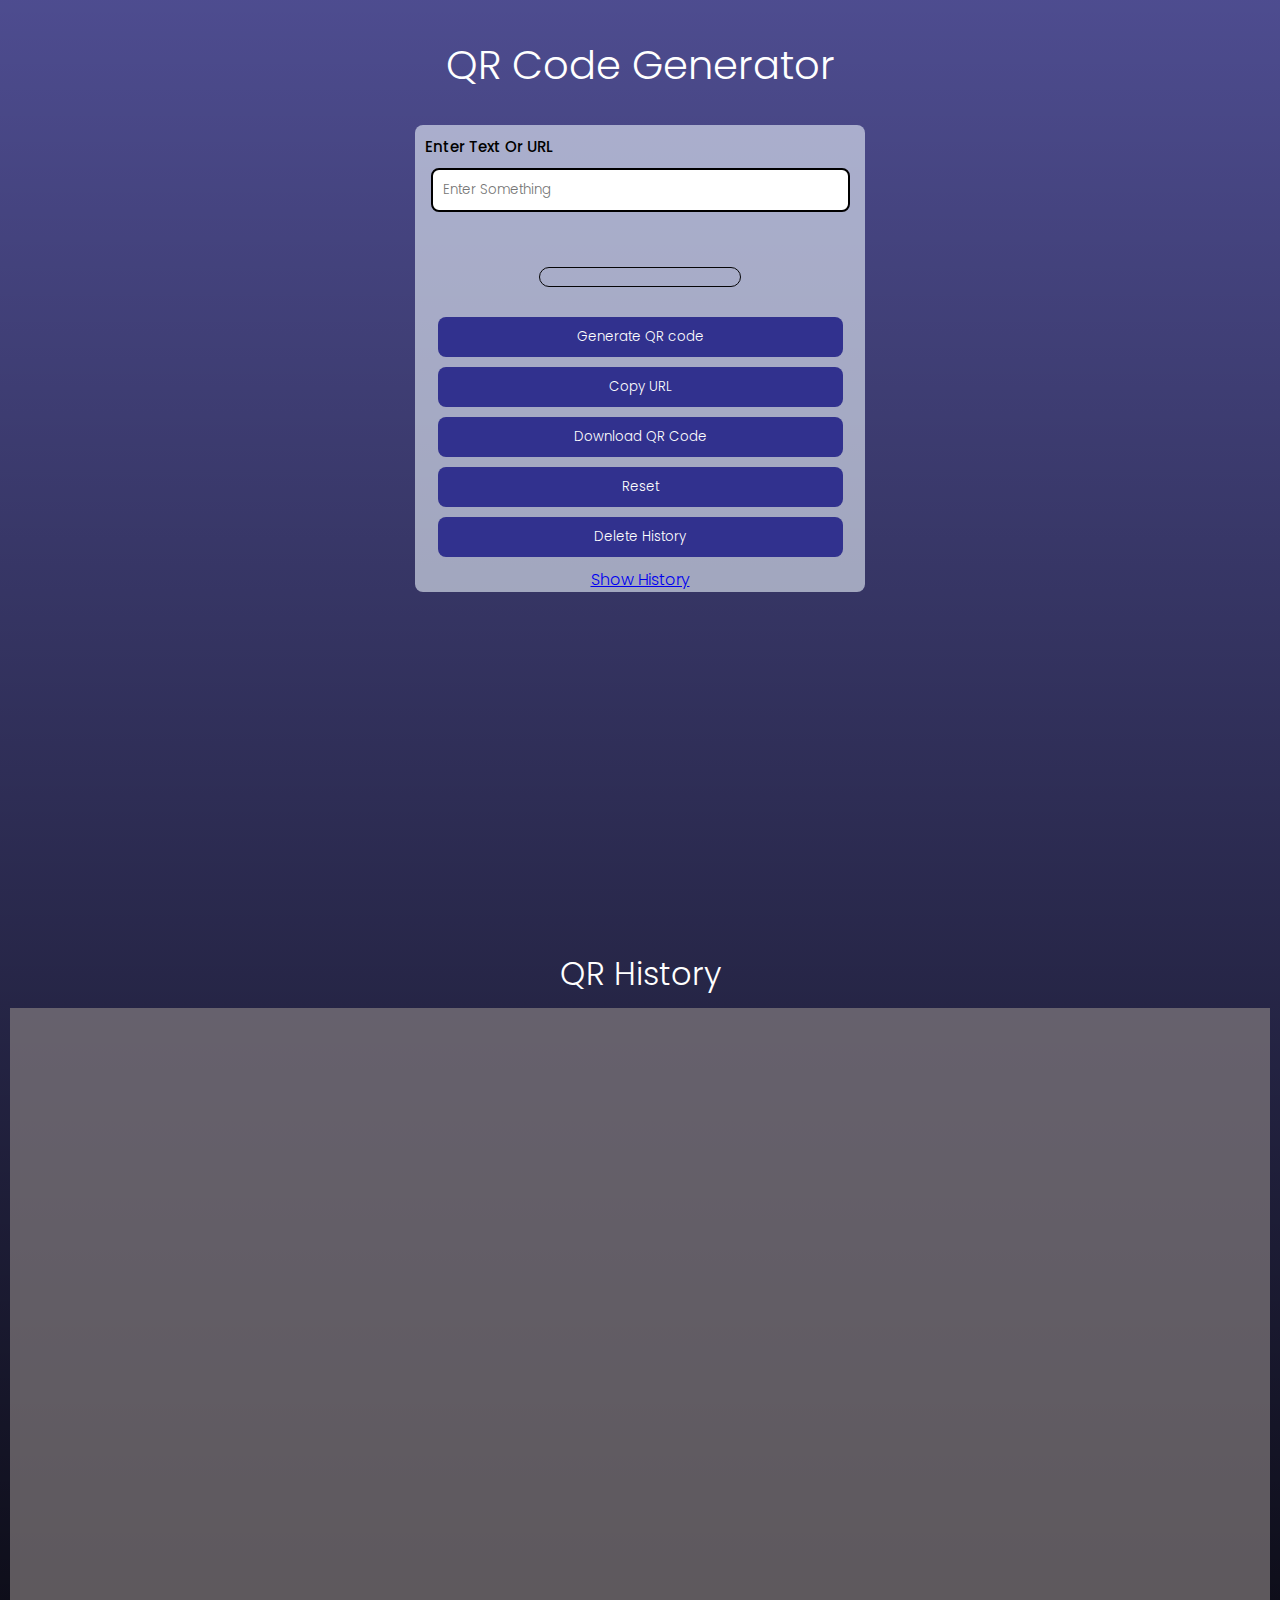
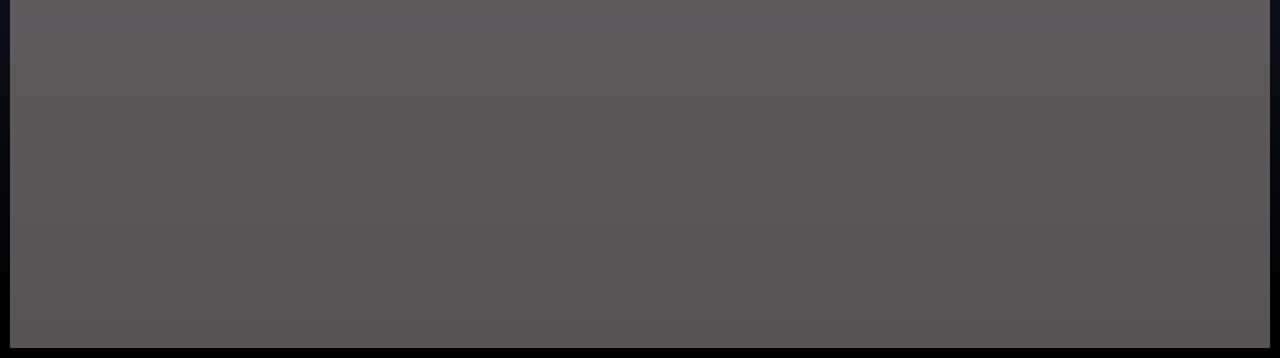
==== index.html @ 388f55bd "add delete history button" ====
<!DOCTYPE html>
<html lang="en">
<head>
    <meta charset="UTF-8">
    <meta name="viewport" content="width=device-width, initial-scale=1.0">
    <title>QR Generator</title>
    <link rel="stylesheet" href="index.css">
    <link rel="stylesheet" href="page2.html">
    <link rel="preconnect" href="https://fonts.googleapis.com">
    <link rel="preconnect" href="https://fonts.gstatic.com" crossorigin>
    <link href="https://fonts.googleapis.com/css2?family=Lato&family=Montserrat&family=Nunito&family=Nunito+Sans:opsz@6..12&family=Poppins:wght@100;200;300;500&family=Quicksand:wght@400;500&family=Roboto:wght@300;400;500&family=Source+Sans+3&display=swap" rel="stylesheet">
    <link rel="icon" href="https://www.bing.com/images/search?view=detailV2&ccid=28IWve1P&id=38F23502818AF7E43650EF0B953BDA8E8DB4B2B9&thid=OIP.28IWve1Pqv7o7-ZusPN9iwHaHa&mediaurl=https%3a%2f%2fpngimg.com%2fuploads%2fqr_code%2fqr_code_PNG28.png&exph=1600&expw=1600&q=qrcode+icon&simid=608038950184092621&FORM=IRPRST&ck=43039B021BAAD6CC6F6211A4364F4617&selectedIndex=4&itb=1">
</head>
<body>
    <div id="page-1">
        <h1 id = "mainTitle">QR Code Generator</h1>
        <div class="container">
            <p>Enter Text Or URL</p>
            <div class="mainContainer">
                <input type="text" placeholder="Enter Something" id="qrText">
            </div>
            <div class="imgBox">
                <img src="" id="qrImg">
                <div class="progress"></div>
            </div>
            <button id="btn" class="btns">Generate QR code</button>
            <button id = "copybtn" class="btns">Copy URL</button>
            <button id = "downloadbtn" class="btns">Download QR Code</button>
            <button id = "resetbtn" class="btns">Reset</button>
            <button id = "historybtn" class="btns">Delete History</button>
            <a href="#page-2">Show History</a>
        </div>
    </div>

    <div id="page-2">
        <h1 id = "historyTitle">QR History</h1>
        <div class="addBox">
        </div>
    </div>

<script src="index.js"></script>
</body>
</html>
---- index.css ----
*{
    margin: 0px;
    padding: 0px;
    font-family: 'Poppins', sans-serif;
    font-weight: 300;
    scroll-behavior: smooth;
}

body{
    background-image: linear-gradient(to bottom,rgb(2 0 96 / 70%), rgb(0 0 0));
    /* height: 100vh; */
    width: 100%;
    background-repeat:no-repeat;
    background-size:cover;
    overflow: auto;
}

#page-1{
    height: 100vh;
}

.container{
    display: flex;
    flex-direction: column;
    align-items: center;
    width: 50vb;
    margin: 65px auto;
    background-color: rgba(240, 248, 255, 0.583);
    text-align: center;
    border-radius: 8px;
}

#mainTitle{
    color: rgb(255, 255, 255);
    text-align: center;
    position: relative;
    top: 2.2rem;
    font-size: 40px;
}

.mainContainer{
    width: 100%;
}

.container p {
    align-self: start;
    font-size: 15px;
    text-align: start;
    padding: 10px;
    font-weight: 500;
    cursor: pointer;
    transition: all 0.2s ;
}

#qrText{
    padding-left: 10px;
    width: 90%;
    height: 40px;
    border: 2px solid black;
    border-radius: 8px;
    cursor: pointer;
    transition: all 0.2s ;

}

.btns{
    width: 90%;
    height: 40px;
    border: none;
    border-radius: 8px;
    cursor: pointer;
    background-color: rgb(49, 49, 142);
    color: white;
    margin-bottom: 10px;
    transition: margin 1s ;
}

.btns:active{
    background-color: rgb(0, 0, 0);
}

.imgBox{
    margin: 0px;
    padding: 0px;
}

.progress {
    width: 200px;
    height: 17.6px;
    border-radius: 16px;
    color: #050507;;
    border: 1.6px solid;
    position: relative;
    margin: 30px; 
}  
.progress::before {
    content: "";
    position: absolute;
    margin: 1px;
    inset: 0 100% 0 0;
    border-radius: inherit;
    background: currentColor;
    animation: AniProgress 4s infinite; 
} 
@keyframes AniProgress {
    100% {
        inset: 0;
    }
}

#historyTitle{
    margin-top: 50px;
    text-align: center;
    color: white;
}

.historyBox{
    display: flex;
    background-color :rgba(140, 132, 132, 0.637);
    flex-direction: column;
    border : 1px solid black;
    margin: 10px;
    padding: 20px;
}

#page-2{
    min-height: 100vh;
    max-height: auto;
}

.addBox{
    padding: 20px;
    min-height: 100vh;
    max-height: auto;
    margin: 10px;
    background-color :rgba(140, 132, 132, 0.637);
}
.imgURL{
    color: red;
    text-decoration: underline;
    margin: 10px 0px 10px 0px;
}

.historyImg{
    width: 150px;
    transition: all 1s ;
}

.afterdelete{
    text-align: center;
    font-size: 20px;
}


@media screen and  (min-width:300px) and  (max-width :576px){
    body{
        background-image: linear-gradient(to bottom,rgb(51 97 102 / 93%), rgb(0 0 0));
        /* height: 100vh; */
        width: 100%;
        align-items : center;
        text-align: center;
        color: aliceblue;
    }
    #mainTitle{
        display: none;
        margin-left: 23%;
        width: 50%;
        font-size: 1.5rem;
    }
    .container{
        width: 80%;
        margin: 80px auto;
        background-color: rgba(1, 3, 5, 0.583);
    }
    #historyTitle{
        font-size: 20px;
    }
    .historyImg{
        margin: auto;
    }
}
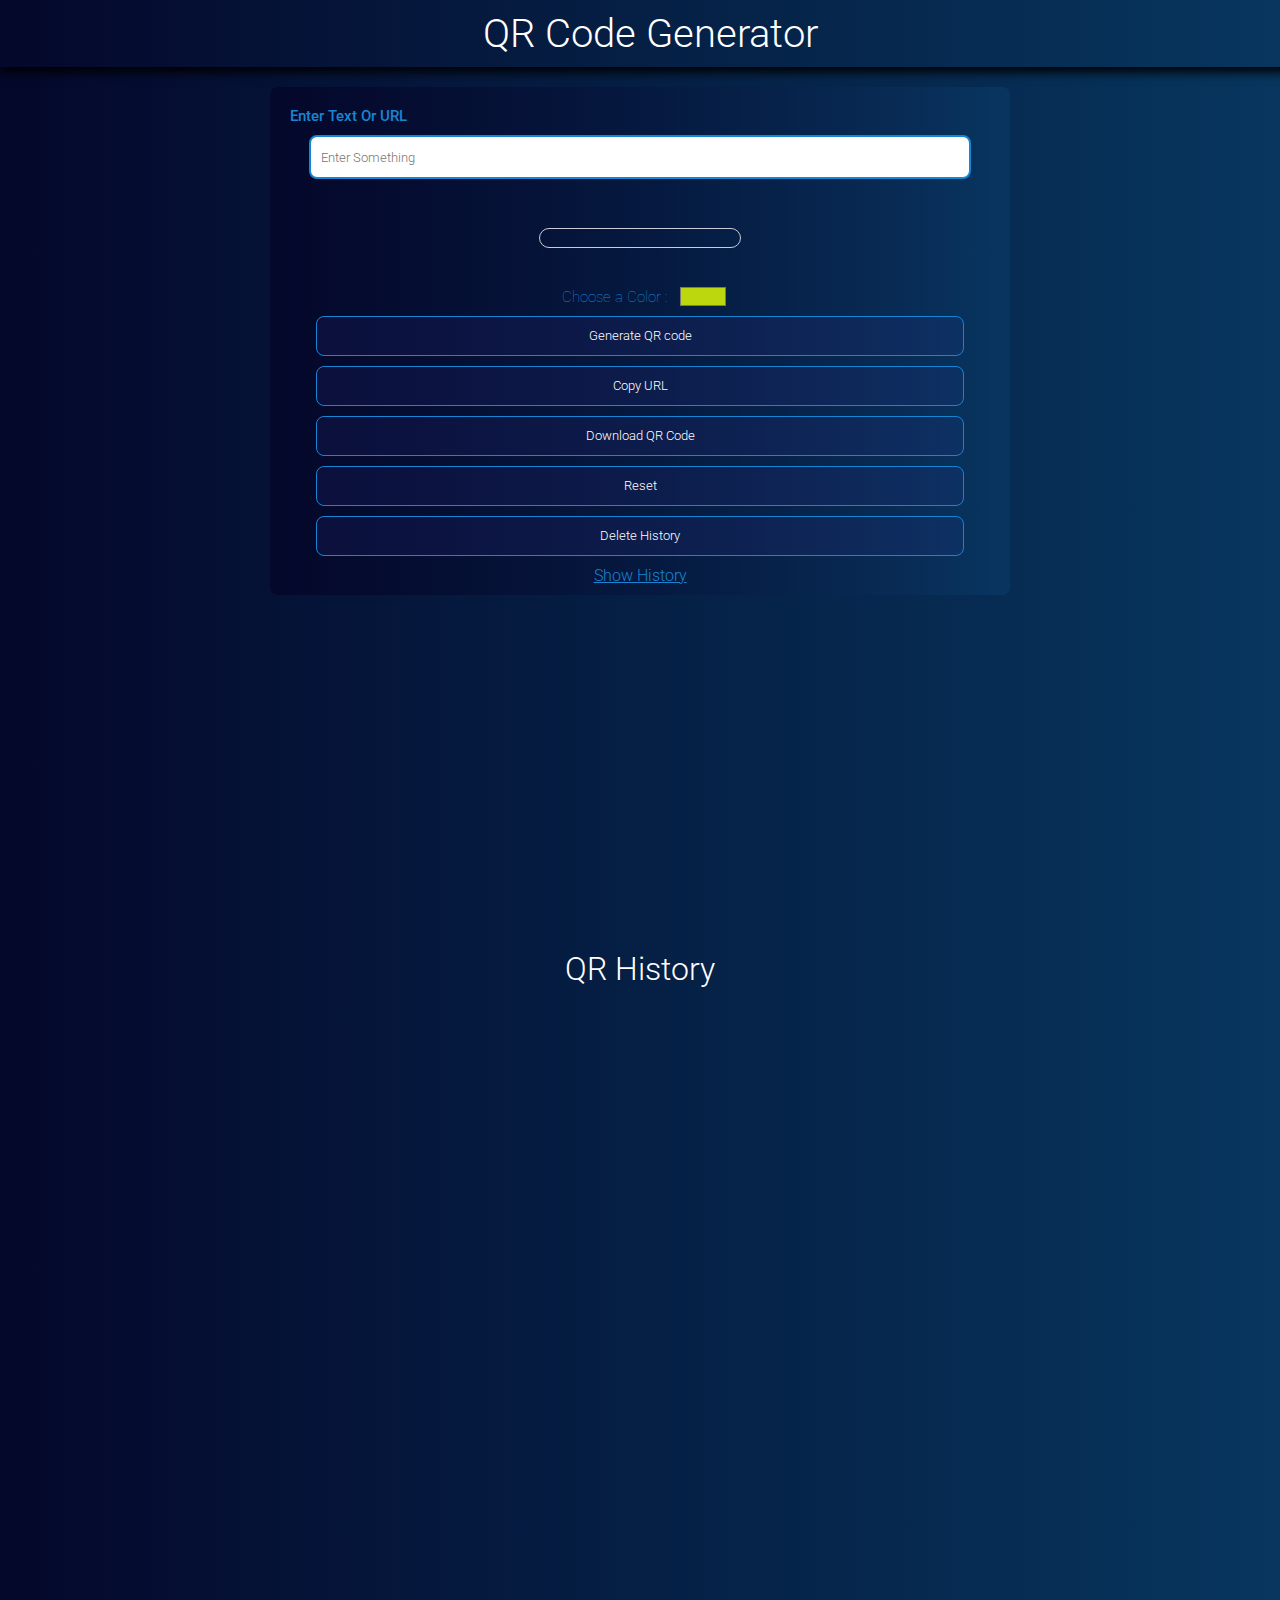
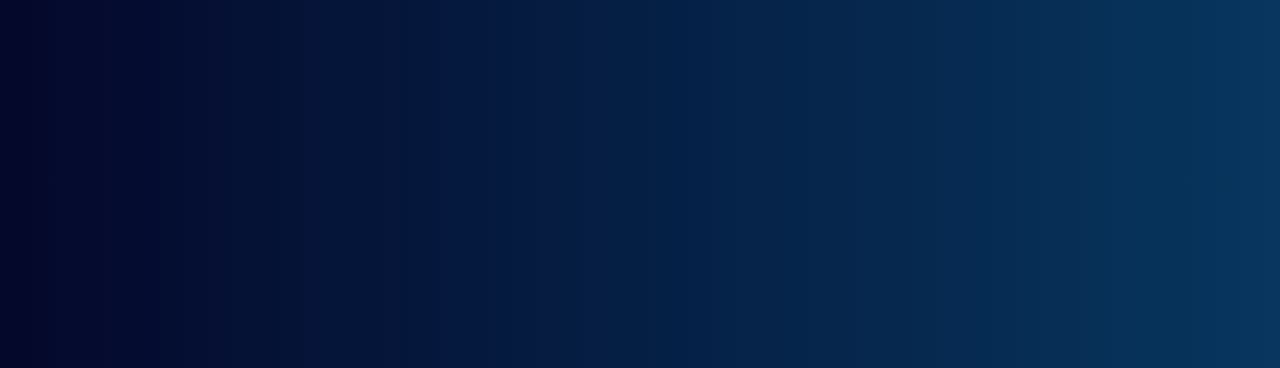
==== commit 2ca39dbe: "Customize Color of QR code" ====
--- a/index.html
+++ b/index.html
@@ -5,15 +5,18 @@
     <meta name="viewport" content="width=device-width, initial-scale=1.0">
     <title>QR Generator</title>
     <link rel="stylesheet" href="index.css">
-    <link rel="stylesheet" href="page2.html">
     <link rel="preconnect" href="https://fonts.googleapis.com">
     <link rel="preconnect" href="https://fonts.gstatic.com" crossorigin>
-    <link href="https://fonts.googleapis.com/css2?family=Lato&family=Montserrat&family=Nunito&family=Nunito+Sans:opsz@6..12&family=Poppins:wght@100;200;300;500&family=Quicksand:wght@400;500&family=Roboto:wght@300;400;500&family=Source+Sans+3&display=swap" rel="stylesheet">
+    <link rel="preconnect" href="https://fonts.googleapis.com">
+<link rel="preconnect" href="https://fonts.gstatic.com" crossorigin>
+<link href="https://fonts.googleapis.com/css2?family=Lato&family=Montserrat&family=Nunito&family=Nunito+Sans:opsz@6..12&family=Poppins:wght@100;200;300;500&family=Quicksand:wght@400;500&family=Roboto:wght@300;400;500&family=Source+Sans+3&display=swap" rel="stylesheet">
     <link rel="icon" href="https://www.bing.com/images/search?view=detailV2&ccid=28IWve1P&id=38F23502818AF7E43650EF0B953BDA8E8DB4B2B9&thid=OIP.28IWve1Pqv7o7-ZusPN9iwHaHa&mediaurl=https%3a%2f%2fpngimg.com%2fuploads%2fqr_code%2fqr_code_PNG28.png&exph=1600&expw=1600&q=qrcode+icon&simid=608038950184092621&FORM=IRPRST&ck=43039B021BAAD6CC6F6211A4364F4617&selectedIndex=4&itb=1">
 </head>
 <body>
     <div id="page-1">
-        <h1 id = "mainTitle">QR Code Generator</h1>
+        <div class="navbar">
+            <h1 id = "mainTitle">QR Code Generator</h1>
+        </div>
         <div class="container">
             <p>Enter Text Or URL</p>
             <div class="mainContainer">
@@ -23,6 +26,11 @@
                 <img src="" id="qrImg">
                 <div class="progress"></div>
             </div>
+            <div class="color-box">
+                <p>Choose a Color :</p>
+                <input type="color" id="color-input" value="#bdd70f">
+            </div>
+
             <button id="btn" class="btns">Generate QR code</button>
             <button id = "copybtn" class="btns">Copy URL</button>
             <button id = "downloadbtn" class="btns">Download QR Code</button>
--- a/index.css
+++ b/index.css
@@ -1,18 +1,20 @@
 *{
     margin: 0px;
     padding: 0px;
-    font-family: 'Poppins', sans-serif;
+    font-family: 'Roboto', sans-serif;
     font-weight: 300;
     scroll-behavior: smooth;
+    color : rgb(24, 133, 211);
 }
 
 body{
-    background-image: linear-gradient(to bottom,rgb(2 0 96 / 70%), rgb(0 0 0));
+    background-image: linear-gradient(to RIGHT,rgb(4, 8, 43), #07365e);
     /* height: 100vh; */
     width: 100%;
     background-repeat:no-repeat;
     background-size:cover;
     overflow: auto;
+    overflow-x: hidden;
 }
 
 #page-1{
@@ -23,18 +25,24 @@
     display: flex;
     flex-direction: column;
     align-items: center;
-    width: 50vb;
-    margin: 65px auto;
-    background-color: rgba(240, 248, 255, 0.583);
+    width: 80vb;
+    padding: 10px;
+    margin: 20px auto;
+    background: linear-gradient(to left , rgb(24, 133, 211,0.1),rgb(4, 8, 43));
     text-align: center;
     border-radius: 8px;
 }
 
+.navbar{
+    padding: 10px;
+    width: 100%;
+    box-shadow: 0px 5px 10px black;
+}
 #mainTitle{
     color: rgb(255, 255, 255);
     text-align: center;
     position: relative;
-    top: 2.2rem;
+    /* top: 2.2rem; */
     font-size: 40px;
 }
 
@@ -56,11 +64,11 @@
     padding-left: 10px;
     width: 90%;
     height: 40px;
-    border: 2px solid black;
+    border : 2px solid rgb(24, 133, 211);
     border-radius: 8px;
     cursor: pointer;
     transition: all 0.2s ;
-
+    color: black;
 }
 
 .btns{
@@ -69,7 +77,8 @@
     border: none;
     border-radius: 8px;
     cursor: pointer;
-    background-color: rgb(49, 49, 142);
+    background-color: rgba(49, 49, 142, 0.164);
+    border : 1px solid rgb(24, 133, 211);
     color: white;
     margin-bottom: 10px;
     transition: margin 1s ;
@@ -88,7 +97,7 @@
     width: 200px;
     height: 17.6px;
     border-radius: 16px;
-    color: #050507;;
+    color: #ccccd6;;
     border: 1.6px solid;
     position: relative;
     margin: 30px; 
@@ -116,11 +125,13 @@
 
 .historyBox{
     display: flex;
-    background-color :rgba(140, 132, 132, 0.637);
+    background-image: linear-gradient(to left,rgb(4, 8, 43), #07365e);
     flex-direction: column;
-    border : 1px solid black;
+    border-radius: 5px;
+    /* border : 1px solid white; */
     margin: 10px;
     padding: 20px;
+    color: white;
 }
 
 #page-2{
@@ -129,11 +140,13 @@
 }
 
 .addBox{
+    border-radius: 5px;
+
+    /* background: linear-gradient(to left , rgb(24, 133, 211,0.1),rgb(4, 8, 43)); */
     padding: 20px;
     min-height: 100vh;
     max-height: auto;
-    margin: 10px;
-    background-color :rgba(140, 132, 132, 0.637);
+    margin: 20px;
 }
 .imgURL{
     color: red;
@@ -154,13 +167,17 @@
 
 @media screen and  (min-width:300px) and  (max-width :576px){
     body{
-        background-image: linear-gradient(to bottom,rgb(51 97 102 / 93%), rgb(0 0 0));
+        /* background-image: linear-gradient(to bottom,rgb(51 97 102 / 93%), rgb(0 0 0)); */
         /* height: 100vh; */
         width: 100%;
         align-items : center;
         text-align: center;
         color: aliceblue;
     }
+    .navbar{
+        display: none;
+    }
+
     #mainTitle{
         display: none;
         margin-left: 23%;
@@ -178,4 +195,23 @@
     .historyImg{
         margin: auto;
     }
+}
+
+
+.color-box {
+    width: 100%;
+    display: flex;
+    justify-content: center;
+    align-items : center;
+}
+
+.color-box p{
+    font-weight: 100;
+}
+#color-input{
+    border-radius : 5px;
+    padding: 0;
+    border : none;
+    background-color : rgba(188, 215, 15, 0);
+
 }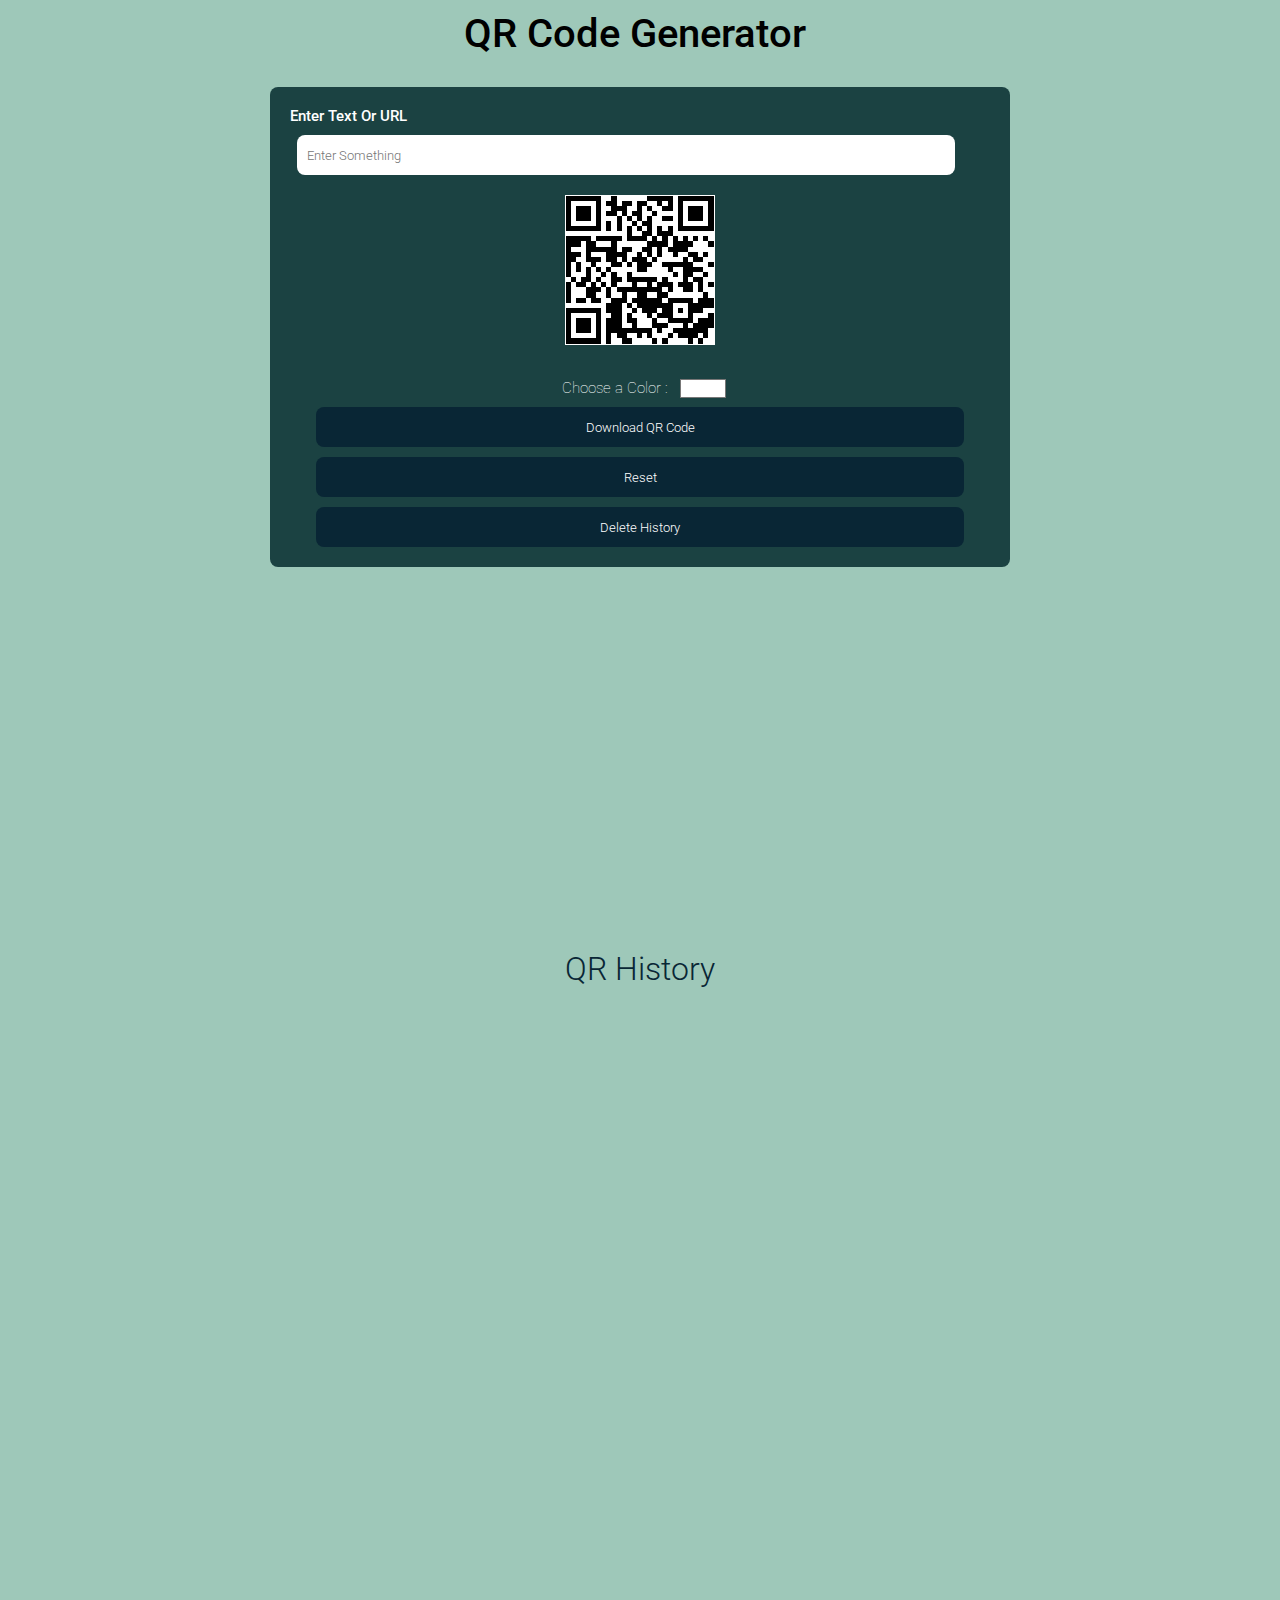
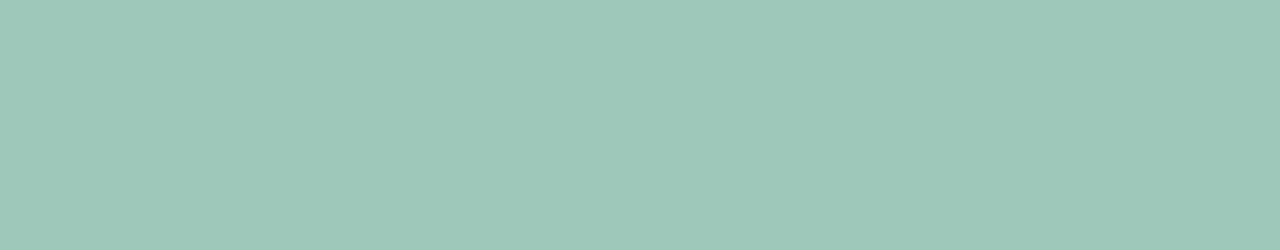
==== commit bc4d1750: "changes in input operation and img section, delete generate btn" ====
--- a/index.html
+++ b/index.html
@@ -11,32 +11,33 @@
 <link rel="preconnect" href="https://fonts.gstatic.com" crossorigin>
 <link href="https://fonts.googleapis.com/css2?family=Lato&family=Montserrat&family=Nunito&family=Nunito+Sans:opsz@6..12&family=Poppins:wght@100;200;300;500&family=Quicksand:wght@400;500&family=Roboto:wght@300;400;500&family=Source+Sans+3&display=swap" rel="stylesheet">
     <link rel="icon" href="https://www.bing.com/images/search?view=detailV2&ccid=28IWve1P&id=38F23502818AF7E43650EF0B953BDA8E8DB4B2B9&thid=OIP.28IWve1Pqv7o7-ZusPN9iwHaHa&mediaurl=https%3a%2f%2fpngimg.com%2fuploads%2fqr_code%2fqr_code_PNG28.png&exph=1600&expw=1600&q=qrcode+icon&simid=608038950184092621&FORM=IRPRST&ck=43039B021BAAD6CC6F6211A4364F4617&selectedIndex=4&itb=1">
+    <link rel="stylesheet" href="https://cdnjs.cloudflare.com/ajax/libs/font-awesome/6.5.1/css/all.min.css" integrity="sha512-DTOQO9RWCH3ppGqcWaEA1BIZOC6xxalwEsw9c2QQeAIftl+Vegovlnee1c9QX4TctnWMn13TZye+giMm8e2LwA==" crossorigin="anonymous" referrerpolicy="no-referrer" />
 </head>
 <body>
     <div id="page-1">
         <div class="navbar">
             <h1 id = "mainTitle">QR Code Generator</h1>
+            <a href="#page-2"><i class="fa-solid fa-clock-rotate-left"></i></a>
         </div>
         <div class="container">
             <p>Enter Text Or URL</p>
             <div class="mainContainer">
                 <input type="text" placeholder="Enter Something" id="qrText">
-            </div>
+                <i class="fa-regular fa-copy"></i>            </div>
             <div class="imgBox">
-                <img src="" id="qrImg">
-                <div class="progress"></div>
+                <img src="resources/download.png" id="qrImg">
+                <!-- <div class="progress"></div> -->
             </div>
             <div class="color-box">
                 <p>Choose a Color :</p>
-                <input type="color" id="color-input" value="#bdd70f">
+                <input type="color" id="color-input" value="#ffffff">
             </div>
 
-            <button id="btn" class="btns">Generate QR code</button>
-            <button id = "copybtn" class="btns">Copy URL</button>
+            <!-- <button id="btn" class="btns">Generate QR code</button> -->
+            <!-- <button id = "copybtn" class="btns">Copy URL</button> -->
             <button id = "downloadbtn" class="btns">Download QR Code</button>
             <button id = "resetbtn" class="btns">Reset</button>
             <button id = "historybtn" class="btns">Delete History</button>
-            <a href="#page-2">Show History</a>
         </div>
     </div>
 
--- a/index.css
+++ b/index.css
@@ -4,12 +4,10 @@
     font-family: 'Roboto', sans-serif;
     font-weight: 300;
     scroll-behavior: smooth;
-    color : rgb(24, 133, 211);
 }
 
 body{
-    background-image: linear-gradient(to RIGHT,rgb(4, 8, 43), #07365e);
-    /* height: 100vh; */
+    background-color : #9EC8B9;
     width: 100%;
     background-repeat:no-repeat;
     background-size:cover;
@@ -28,26 +26,45 @@
     width: 80vb;
     padding: 10px;
     margin: 20px auto;
-    background: linear-gradient(to left , rgb(24, 133, 211,0.1),rgb(4, 8, 43));
+    background-color : #1B4242;
     text-align: center;
     border-radius: 8px;
 }
 
 .navbar{
+    display: flex;
+    justify-content: space-between;
+    /* background-color : black; */
     padding: 10px;
+    width: auto;
+}
+
+#mainTitle{
+    justify-self:center;
+    text-align: center;
+    position: relative;
+    font-size: 40px;
+    font-weight: 500;
+    margin: auto;
+}
+.fa-clock-rotate-left{
+    font-size: 25px;
+    color: #092635;
+    margin-right: 10px;
+}
+
+.mainContainer{
+    display: flex;
+    justify-content: space-evenly;
     width: 100%;
-    box-shadow: 0px 5px 10px black;
-}
-#mainTitle{
-    color: rgb(255, 255, 255);
-    text-align: center;
-    position: relative;
-    /* top: 2.2rem; */
-    font-size: 40px;
-}
-
-.mainContainer{
-    width: 100%;
+    align-items : center;
+}
+.fa-copy{
+    font-size: larger;
+    margin: 0px 5px 0px 5px;
+}
+.fa-copy:active{
+    color : green;
 }
 
 .container p {
@@ -58,13 +75,14 @@
     font-weight: 500;
     cursor: pointer;
     transition: all 0.2s ;
+    color : white;
 }
 
 #qrText{
     padding-left: 10px;
     width: 90%;
     height: 40px;
-    border : 2px solid rgb(24, 133, 211);
+    border : none;
     border-radius: 8px;
     cursor: pointer;
     transition: all 0.2s ;
@@ -77,8 +95,8 @@
     border: none;
     border-radius: 8px;
     cursor: pointer;
-    background-color: rgba(49, 49, 142, 0.164);
-    border : 1px solid rgb(24, 133, 211);
+    background-color: #092635;
+    border :none;
     color: white;
     margin-bottom: 10px;
     transition: margin 1s ;
@@ -97,7 +115,7 @@
     width: 200px;
     height: 17.6px;
     border-radius: 16px;
-    color: #ccccd6;;
+    color: #0a0a0d;
     border: 1.6px solid;
     position: relative;
     margin: 30px; 
@@ -120,62 +138,64 @@
 #historyTitle{
     margin-top: 50px;
     text-align: center;
+    color: #092635;
+}
+
+
+.historyBox{
+    display: flex;
+    flex-direction: column;
+    width: 90%;
+    padding: 20px;
+    justify-content: space-evenly;
+    margin: 10px auto;
+    background-color : #5C8374;
+    border-radius : 5px;
+
+}
+
+.historyBox h4{
     color: white;
 }
 
-.historyBox{
-    display: flex;
-    background-image: linear-gradient(to left,rgb(4, 8, 43), #07365e);
-    flex-direction: column;
-    border-radius: 5px;
-    /* border : 1px solid white; */
-    margin: 10px;
-    padding: 20px;
-    color: white;
-}
+.imgURL{
+    margin-top:10px ;
+    text-decoration: none;
+}
+
 
 #page-2{
     min-height: 100vh;
     max-height: auto;
 }
 
-.addBox{
-    border-radius: 5px;
-
-    /* background: linear-gradient(to left , rgb(24, 133, 211,0.1),rgb(4, 8, 43)); */
-    padding: 20px;
-    min-height: 100vh;
-    max-height: auto;
-    margin: 20px;
-}
-.imgURL{
-    color: red;
-    text-decoration: underline;
-    margin: 10px 0px 10px 0px;
-}
-
 .historyImg{
     width: 150px;
+    margin-top: 10px;
     transition: all 1s ;
 }
 
 .afterdelete{
     text-align: center;
     font-size: 20px;
+}
+
+#qrImg{
+    margin: 20px;
 }
 
 
 @media screen and  (min-width:300px) and  (max-width :576px){
     body{
-        /* background-image: linear-gradient(to bottom,rgb(51 97 102 / 93%), rgb(0 0 0)); */
-        /* height: 100vh; */
         width: 100%;
         align-items : center;
         text-align: center;
-        color: aliceblue;
     }
     .navbar{
         display: none;
+    }
+    #qrText{
+        /* width: 50%; */
     }
 
     #mainTitle{
@@ -193,7 +213,22 @@
         font-size: 20px;
     }
     .historyImg{
-        margin: auto;
+        margin: 10px auto;
+    }
+    .historyBox{
+        color: white;
+        padding: 5px;
+        width: 90%;
+    }
+    .imgURL{
+        font-size: 10px;
+    }
+    .addBox{
+        border-radius: 5px;
+        padding: 10px;
+        min-height: 50vh;
+        max-height: auto;
+        margin: 10px;
     }
 }
 
@@ -212,6 +247,29 @@
     border-radius : 5px;
     padding: 0;
     border : none;
+    color : white;
     background-color : rgba(188, 215, 15, 0);
-
-}+    color : rgb(68, 68, 84);
+}
+
+
+
+
+
+::-webkit-scrollbar {
+    width: 10px;
+}
+
+::-webkit-scrollbar-thumb {
+    border-radius : 10px;
+    background-color: #092635;
+}
+
+::-webkit-scrollbar-thumb:hover {
+    background-color: #555;
+}
+
+::-webkit-scrollbar-track {
+    background-color: rgb(158, 200, 185);
+}
+
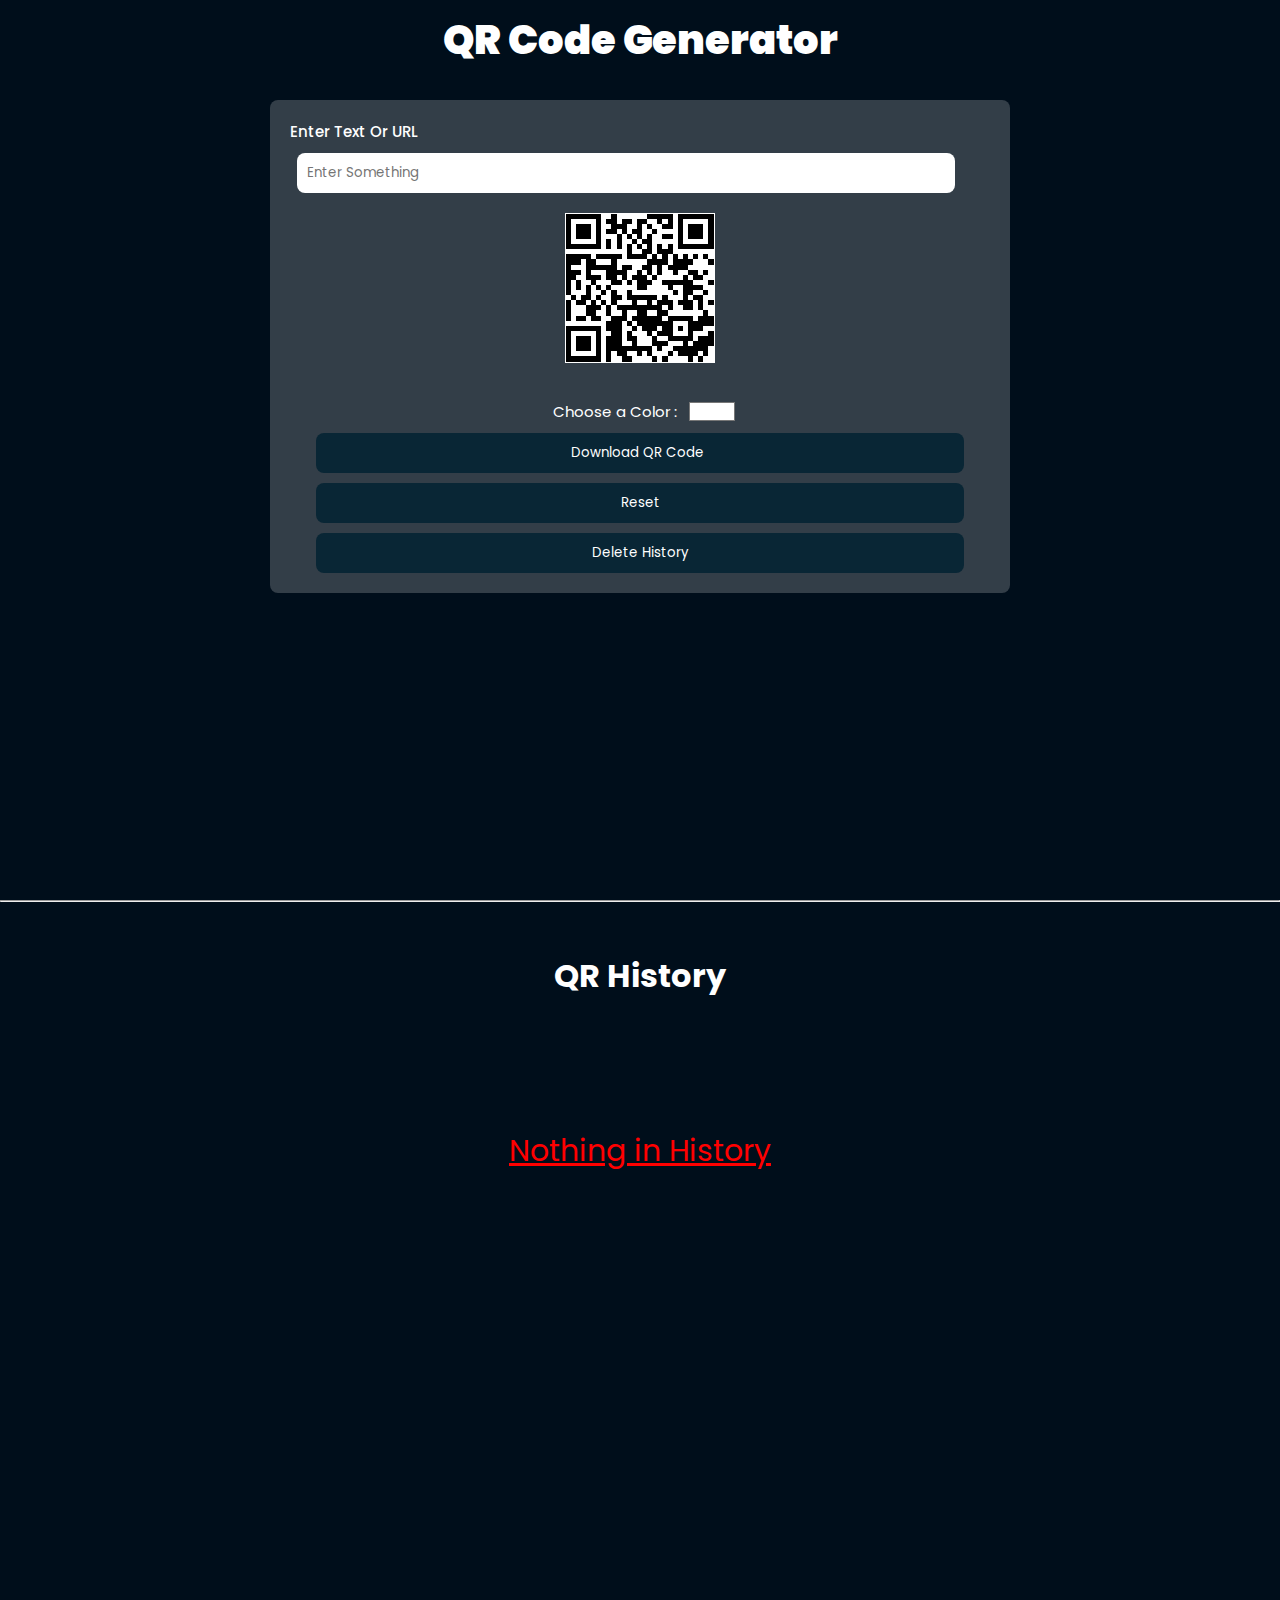
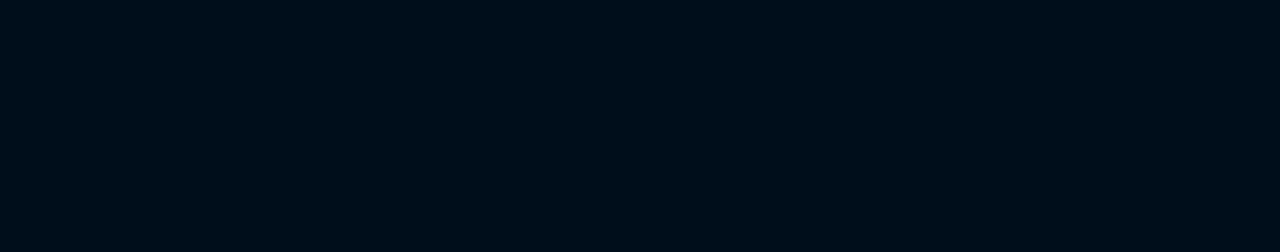
==== commit 220c2c40: "customize download btn" ====
--- a/index.html
+++ b/index.html
@@ -10,14 +10,17 @@
     <link rel="preconnect" href="https://fonts.googleapis.com">
 <link rel="preconnect" href="https://fonts.gstatic.com" crossorigin>
 <link href="https://fonts.googleapis.com/css2?family=Lato&family=Montserrat&family=Nunito&family=Nunito+Sans:opsz@6..12&family=Poppins:wght@100;200;300;500&family=Quicksand:wght@400;500&family=Roboto:wght@300;400;500&family=Source+Sans+3&display=swap" rel="stylesheet">
-    <link rel="icon" href="https://www.bing.com/images/search?view=detailV2&ccid=28IWve1P&id=38F23502818AF7E43650EF0B953BDA8E8DB4B2B9&thid=OIP.28IWve1Pqv7o7-ZusPN9iwHaHa&mediaurl=https%3a%2f%2fpngimg.com%2fuploads%2fqr_code%2fqr_code_PNG28.png&exph=1600&expw=1600&q=qrcode+icon&simid=608038950184092621&FORM=IRPRST&ck=43039B021BAAD6CC6F6211A4364F4617&selectedIndex=4&itb=1">
+    <link rel="icon" href="resources/qr-code.png">
     <link rel="stylesheet" href="https://cdnjs.cloudflare.com/ajax/libs/font-awesome/6.5.1/css/all.min.css" integrity="sha512-DTOQO9RWCH3ppGqcWaEA1BIZOC6xxalwEsw9c2QQeAIftl+Vegovlnee1c9QX4TctnWMn13TZye+giMm8e2LwA==" crossorigin="anonymous" referrerpolicy="no-referrer" />
+    <link rel="preconnect" href="https://fonts.googleapis.com">
+<link rel="preconnect" href="https://fonts.gstatic.com" crossorigin>
+<link href="https://fonts.googleapis.com/css2?family=Poppins:ital,wght@0,100;0,200;0,300;0,400;0,500;0,600;0,700;0,800;0,900;1,100;1,200;1,300;1,400;1,500;1,600;1,700;1,800;1,900&display=swap" rel="stylesheet">
 </head>
 <body>
     <div id="page-1">
         <div class="navbar">
             <h1 id = "mainTitle">QR Code Generator</h1>
-            <a href="#page-2"><i class="fa-solid fa-clock-rotate-left"></i></a>
+            <!-- <a href="#page-2"><i class="fa-solid fa-clock-rotate-left"></i></a> -->
         </div>
         <div class="container">
             <p>Enter Text Or URL</p>
@@ -35,16 +38,17 @@
 
             <!-- <button id="btn" class="btns">Generate QR code</button> -->
             <!-- <button id = "copybtn" class="btns">Copy URL</button> -->
-            <button id = "downloadbtn" class="btns">Download QR Code</button>
+            <button id = "downloadbtn" class="btns">Download QR Code<i class="fa-solid fa-download"></i></button>
             <button id = "resetbtn" class="btns">Reset</button>
             <button id = "historybtn" class="btns">Delete History</button>
         </div>
     </div>
-
+    <hr>
     <div id="page-2">
         <h1 id = "historyTitle">QR History</h1>
         <div class="addBox">
         </div>
+        <p class="empty-history">Nothing in History</p>
     </div>
 
 <script src="index.js"></script>
--- a/index.css
+++ b/index.css
@@ -1,13 +1,14 @@
 *{
     margin: 0px;
     padding: 0px;
-    font-family: 'Roboto', sans-serif;
-    font-weight: 300;
+    font-family: "Poppins", sans-serif;
+    /* font-weight: 300; */
     scroll-behavior: smooth;
+    color : white;
 }
 
 body{
-    background-color : #9EC8B9;
+    background-color : #000e1b;
     width: 100%;
     background-repeat:no-repeat;
     background-size:cover;
@@ -26,7 +27,7 @@
     width: 80vb;
     padding: 10px;
     margin: 20px auto;
-    background-color : #1B4242;
+    background-color : #fefffe33;
     text-align: center;
     border-radius: 8px;
 }
@@ -44,7 +45,7 @@
     text-align: center;
     position: relative;
     font-size: 40px;
-    font-weight: 500;
+    font-weight: 900;
     margin: auto;
 }
 .fa-clock-rotate-left{
@@ -75,7 +76,6 @@
     font-weight: 500;
     cursor: pointer;
     transition: all 0.2s ;
-    color : white;
 }
 
 #qrText{
@@ -97,13 +97,17 @@
     cursor: pointer;
     background-color: #092635;
     border :none;
-    color: white;
     margin-bottom: 10px;
     transition: margin 1s ;
 }
 
 .btns:active{
     background-color: rgb(0, 0, 0);
+}
+
+.fa-download{
+    margin-left: 5px;
+    font: 10px;
 }
 
 .imgBox{
@@ -136,9 +140,8 @@
 }
 
 #historyTitle{
-    margin-top: 50px;
-    text-align: center;
-    color: #092635;
+    margin: 50px 0px 50px 0px;
+    text-align: center;
 }
 
 
@@ -149,14 +152,11 @@
     padding: 20px;
     justify-content: space-evenly;
     margin: 10px auto;
-    background-color : #5C8374;
+    background-color : #fefffe33;
     border-radius : 5px;
 
 }
 
-.historyBox h4{
-    color: white;
-}
 
 .imgURL{
     margin-top:10px ;
@@ -182,6 +182,47 @@
 
 #qrImg{
     margin: 20px;
+}
+.color-box {
+    width: 100%;
+    display: flex;
+    justify-content: center;
+    align-items : center;
+}
+
+.color-box p{
+    font-weight: 400;
+}
+#color-input{
+    border-radius : 5px;
+    padding: 0;
+    border : none;
+    background-color : rgba(188, 215, 15, 0);
+    color : rgb(68, 68, 84);
+}
+
+.empty-history{
+    text-align: center;
+    margin-top: 10%;
+    font-size: 30px;
+    text-decoration: underline;
+    color : red;
+}
+::-webkit-scrollbar {
+    width: 10px;
+}
+
+::-webkit-scrollbar-thumb {
+    border-radius : 10px;
+    background-color: #092635;
+}
+
+::-webkit-scrollbar-thumb:hover {
+    background-color: #555;
+}
+
+::-webkit-scrollbar-track {
+    background-color: rgb(158, 200, 185);
 }
 
 
@@ -194,9 +235,6 @@
     .navbar{
         display: none;
     }
-    #qrText{
-        /* width: 50%; */
-    }
 
     #mainTitle{
         display: none;
@@ -207,7 +245,6 @@
     .container{
         width: 80%;
         margin: 80px auto;
-        background-color: rgba(1, 3, 5, 0.583);
     }
     #historyTitle{
         font-size: 20px;
@@ -216,60 +253,21 @@
         margin: 10px auto;
     }
     .historyBox{
-        color: white;
         padding: 5px;
-        width: 90%;
+        width: 80%;
+        overflow: hidden;
     }
     .imgURL{
         font-size: 10px;
     }
-    .addBox{
+    /* .addBox{
         border-radius: 5px;
         padding: 10px;
         min-height: 50vh;
         max-height: auto;
         margin: 10px;
-    }
-}
-
-
-.color-box {
-    width: 100%;
-    display: flex;
-    justify-content: center;
-    align-items : center;
-}
-
-.color-box p{
-    font-weight: 100;
-}
-#color-input{
-    border-radius : 5px;
-    padding: 0;
-    border : none;
-    color : white;
-    background-color : rgba(188, 215, 15, 0);
-    color : rgb(68, 68, 84);
-}
-
-
-
-
-
-::-webkit-scrollbar {
-    width: 10px;
-}
-
-::-webkit-scrollbar-thumb {
-    border-radius : 10px;
-    background-color: #092635;
-}
-
-::-webkit-scrollbar-thumb:hover {
-    background-color: #555;
-}
-
-::-webkit-scrollbar-track {
-    background-color: rgb(158, 200, 185);
-}
-
+    } */
+    .empty-history{
+        font-size: 20px;
+    }
+}